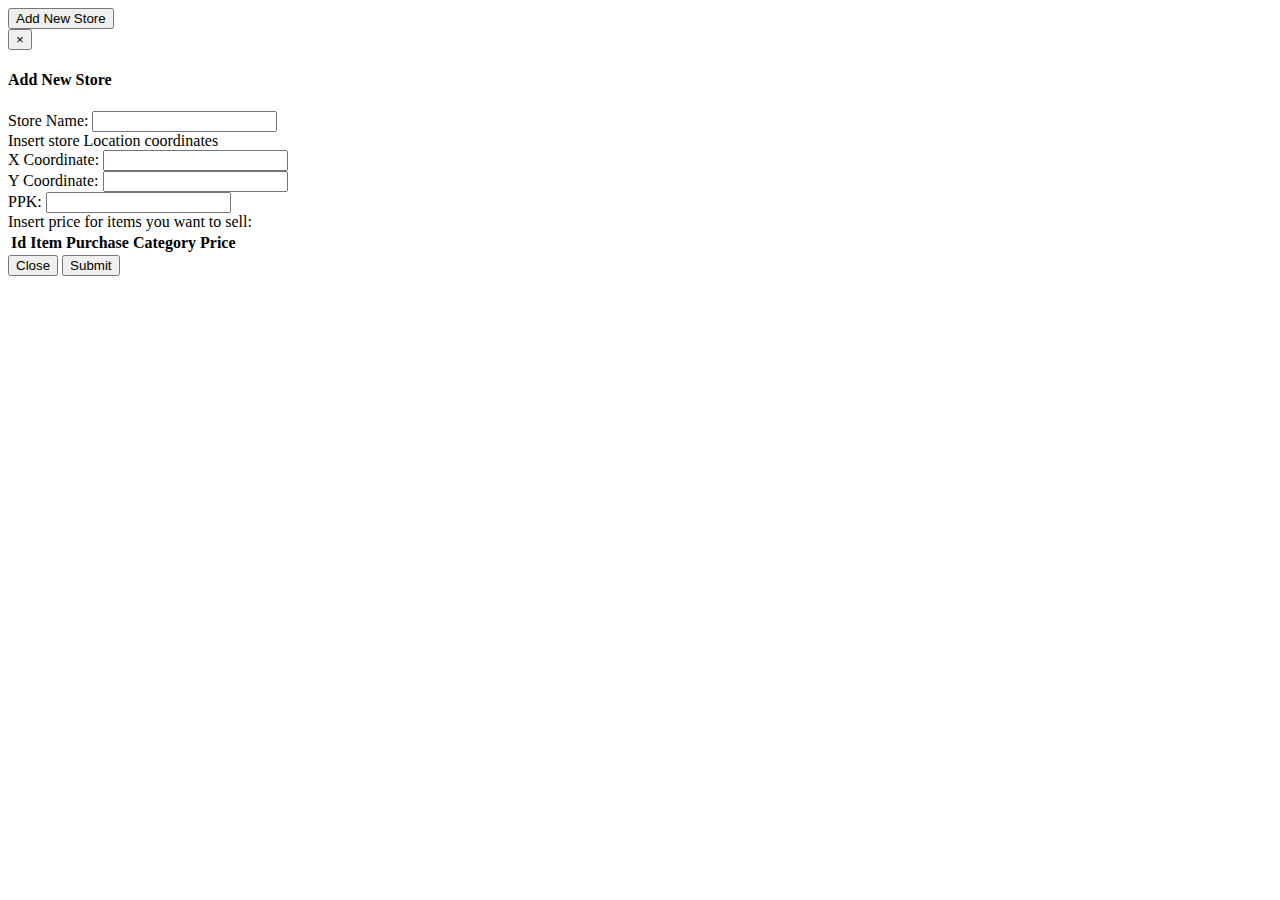
==== sdmWebApp/web/components/addNewStoreComponent/addNewStoreComponent.html @ e3f80f7b "added add store" ====
<html lang="en">
<head></head>
<body>
<button type="button" class="btn btn-info btn-lg" data-toggle="modal" data-target="#newStoreModal"
        onclick="insertItemsToModal()">Add New Store
</button>
<div class="modal fade" id="newStoreModal" role="dialog">
    <div class="modal-dialog" role="document">
        <div class="modal-content">
            <div class="modal-header">
                <button type="button" class="close" data-dismiss="modal">&times;</button>
                <h4 class="modal-title">Add New Store</h4>
            </div>
            <div class="modal-body" id="newStoreModalBody">
                <div class="form-group">
                    <label for="store-name">Store Name: </label>
                    <input id="store-name" type="text" class="form-control" required="true">
                </div>
                <lable>Insert store Location coordinates</lable>
                <div class="form-group">
                    <label for="store-x-coordinate">X Coordinate:</label>
                    <input id="store-x-coordinate" type="text" class="form-control" required="true">
                </div>
                <div class="form-group">
                    <label for="store-y-coordinate">Y Coordinate:</label>
                    <input id="store-y-coordinate" type="text" class="form-control" required="true">
                </div>
                <div class="form-group">
                    <label for="store-ppk">PPK: </label>
                    <input id="store-ppk" type="text" class="form-control" required="true">
                </div>
                <label class="control-label" for="store-items-table">Insert price for items you want to sell: </label>
                <table id="store-items-table" data-toggle="table" data-sort-stable="true">
                    <thead>
                    <th data-sortable="true">Id</th>
                    <th data-sortable="true">Item</th>
                    <th data-sortable="true">Purchase Category</th>
                    <th>Price</th>
                    </thead>
                    <tbody id="t-body">
                    </tbody>
                </table>
            </div>
            <div class="modal-footer">
                <button type="button" class="btn btn-default" data-dismiss="modal" onclick="onModalClose()">
                    Close
                </button>
                <button type="button" class="btn btn-primary" id="submit" onclick="addStore()">Submit
                </button>
            </div>
        </div>
    </div>
</div>
</body>
</html>
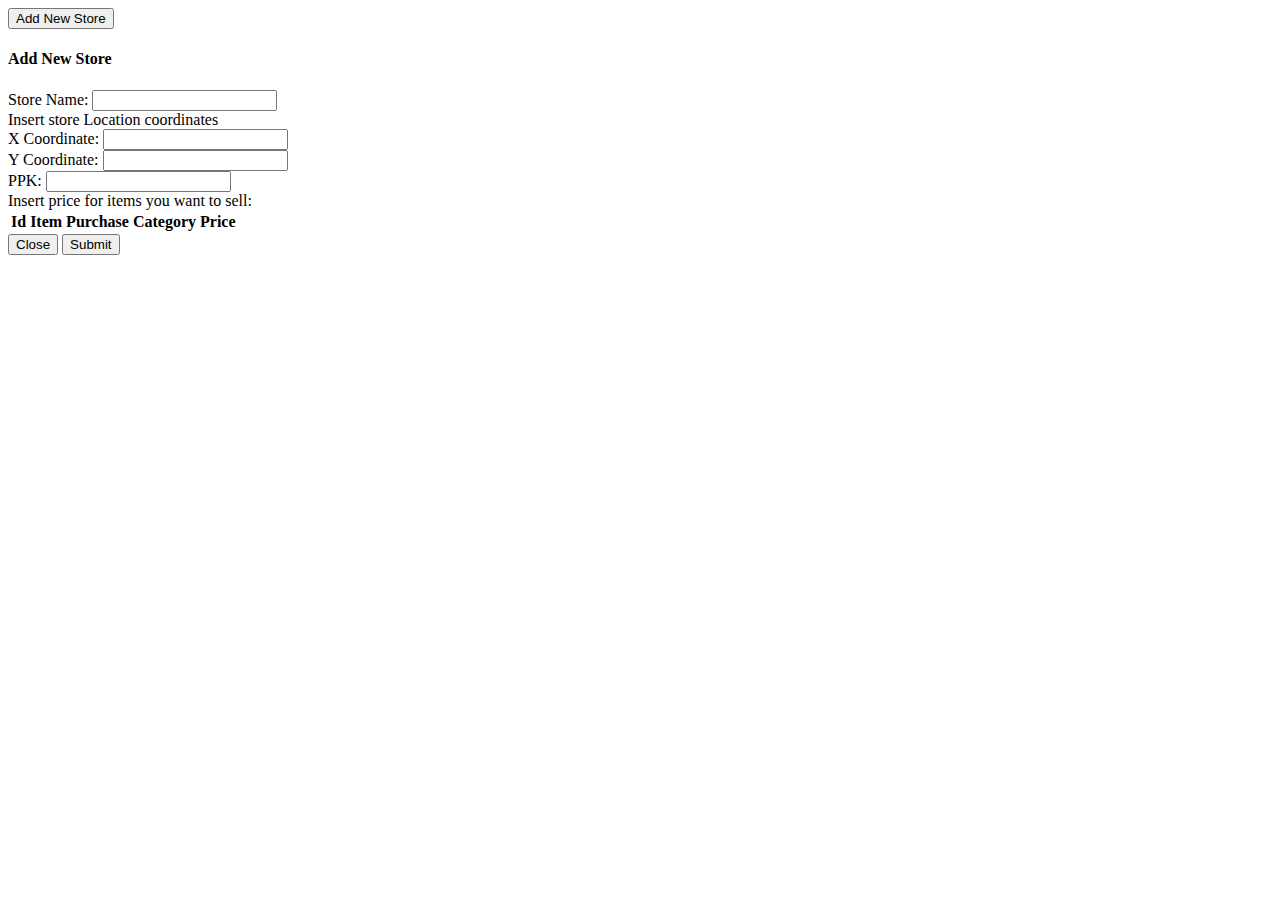
==== commit 53e2f3c2: "done alerts" ====
--- a/sdmWebApp/web/components/addNewStoreComponent/addNewStoreComponent.html
+++ b/sdmWebApp/web/components/addNewStoreComponent/addNewStoreComponent.html
@@ -8,7 +8,6 @@
     <div class="modal-dialog" role="document">
         <div class="modal-content">
             <div class="modal-header">
-                <button type="button" class="close" data-dismiss="modal">&times;</button>
                 <h4 class="modal-title">Add New Store</h4>
             </div>
             <div class="modal-body" id="newStoreModalBody">
